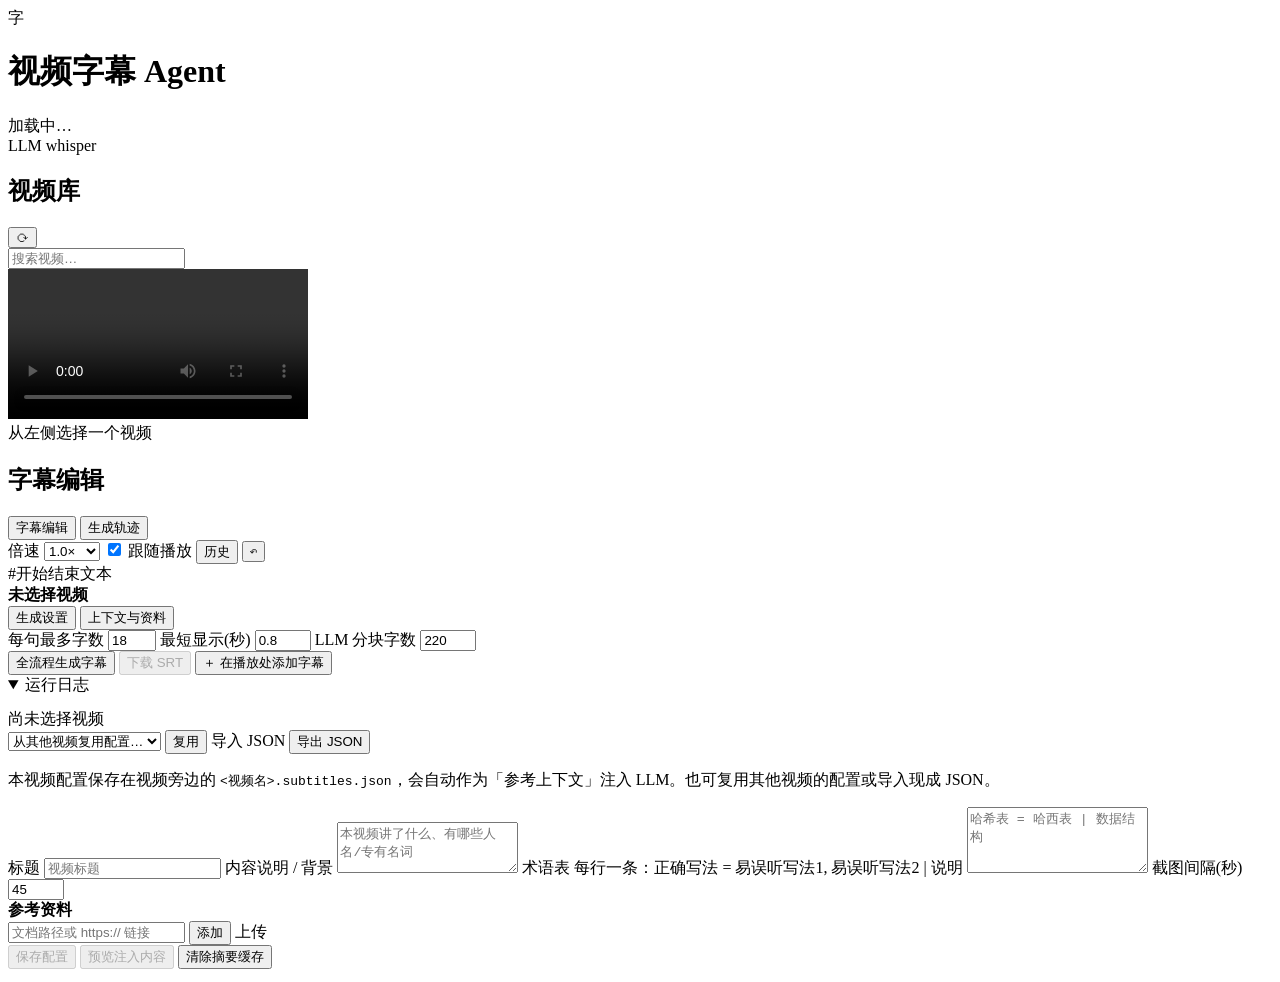
==== src/subtitles_agent/web/static/index.html @ 6e0f7b09 "refactor: 重命名 subtitle -> subtitles - 包/目录 src/subtitle_agent -> src/subtitles_agent - 模块 subtitle.p" ====
<!DOCTYPE html>
<html lang="zh-CN">
<head>
  <meta charset="UTF-8" />
  <meta name="viewport" content="width=device-width, initial-scale=1.0" />
  <title>视频字幕 Agent</title>
  <link rel="stylesheet" href="/static/style.css" />
</head>
<body>
  <header class="topbar">
    <div class="brand">
      <span class="logo">字</span>
      <div>
        <h1>视频字幕 Agent</h1>
        <div class="sub" id="projectDir">加载中…</div>
      </div>
    </div>
    <div class="badges">
      <span class="badge" id="llmBadge">LLM</span>
      <span class="badge" id="whisperBadge">whisper</span>
    </div>
  </header>

  <div class="layout">
    <!-- 左：视频库 -->
    <aside class="sidebar">
      <div class="sidebar-head">
        <h2>视频库</h2>
        <button class="icon-btn" id="refreshVideos" title="刷新">⟳</button>
      </div>
      <input type="search" id="search" placeholder="搜索视频…" />
      <div class="video-list" id="videoList"></div>
    </aside>

    <!-- 中：播放器 + 字幕编辑 -->
    <main class="workspace">
      <section class="player-panel">
        <div class="player-wrap">
          <video id="player" controls preload="metadata"></video>
          <div class="subtitles-overlay" id="overlay"></div>
          <div class="empty-hint" id="emptyHint">从左侧选择一个视频</div>
        </div>
      </section>

      <section class="editor-panel">
        <div class="editor-head">
          <h2><span id="editorTitle">字幕编辑</span> <span class="muted" id="cueCount"></span></h2>
          <div class="editor-tools">
            <div class="view-toggle">
              <button class="active" data-view="edit">字幕编辑</button>
              <button data-view="trajectory">生成轨迹</button>
            </div>
            <label class="speed-control"><span class="muted">倍速</span>
              <select id="playbackRate" title="播放速度（快捷键 [ 减速 / ] 加速）">
                <option value="0.5">0.5×</option>
                <option value="0.75">0.75×</option>
                <option value="1" selected>1.0×</option>
                <option value="1.25">1.25×</option>
                <option value="1.5">1.5×</option>
                <option value="1.75">1.75×</option>
                <option value="2">2.0×</option>
                <option value="2.5">2.5×</option>
                <option value="3">3.0×</option>
              </select>
            </label>
            <label class="checkbox small"><input type="checkbox" id="followPlay" checked /> 跟随播放</label>
            <span class="save-status" id="saveStatus"></span>
            <button class="icon-btn" id="btnHistory" title="历史版本">历史</button>
            <button class="icon-btn" id="btnUndo" title="撤销">↶</button>
          </div>
        </div>
        <div id="backupPanel" class="backup-panel hidden"></div>
        <div id="editView" class="edit-view">
          <div class="table-head">
            <span>#</span><span>开始</span><span>结束</span><span>文本</span><span></span>
          </div>
          <div class="cue-list" id="cueList"></div>
        </div>
        <div id="trajectoryView" class="trajectory-view hidden"></div>
      </section>
    </main>

    <!-- 右：生成设置 / 上下文 -->
    <aside class="settings-panel">
      <div class="file-title">
        <strong id="currentName">未选择视频</strong>
        <span class="muted" id="currentMeta"></span>
      </div>

      <div class="tabs">
        <button class="tab active" data-tab="generate">生成设置</button>
        <button class="tab" data-tab="context">上下文与资料</button>
      </div>

      <div class="tab-panel" id="tab-generate">
        <div class="panel-block">
          <div class="settings-grid">
            <label>每句最多字数
              <input type="number" id="maxChars" min="6" max="60" value="18" />
            </label>
            <label>最短显示(秒)
              <input type="number" id="minDuration" min="0.3" max="5" step="0.1" value="0.8" />
            </label>
            <label>LLM 分块字数
              <input type="number" id="blockChars" min="60" max="800" step="10" value="220" />
            </label>
          </div>
        </div>

        <div class="panel-block">
          <div class="actions">
            <button class="primary wide" id="btnFull">全流程生成字幕</button>
            <button id="btnDownload" disabled>下载 SRT</button>
            <button id="btnAddCue">＋ 在播放处添加字幕</button>
          </div>
        </div>

        <div class="progress hidden" id="progressBox">
          <div class="progress-bar"><div id="progressFill"></div></div>
          <div class="progress-text"><span id="progressMsg"></span><span id="progressPct"></span></div>
          <details open>
            <summary>运行日志</summary>
            <pre id="jobLog"></pre>
          </details>
        </div>
      </div>

      <div class="tab-panel hidden" id="tab-context">
        <div class="config-bar">
          <span class="muted" id="configPath">尚未选择视频</span>
          <div class="config-actions">
            <select id="reuseSelect"><option value="">从其他视频复用配置…</option></select>
            <button id="btnReuse">复用</button>
            <label class="upload-btn">导入 JSON<input type="file" id="configFile" accept=".json,application/json" hidden /></label>
            <button id="btnExportConfig">导出 JSON</button>
          </div>
        </div>
        <p class="hint">
          本视频配置保存在视频旁边的 <code>&lt;视频名&gt;.subtitles.json</code>，会自动作为「参考上下文」注入 LLM。也可复用其他视频的配置或导入现成 JSON。
        </p>
        <div class="ctx-grid">
          <label>标题
            <input type="text" id="cfgTitle" placeholder="视频标题" />
          </label>
          <label class="wide">内容说明 / 背景
            <textarea id="ctxContext" rows="3" placeholder="本视频讲了什么、有哪些人名/专有名词"></textarea>
          </label>
          <label class="wide">术语表 <span class="muted">每行一条：正确写法 = 易误听写法1, 易误听写法2 | 说明</span>
            <textarea id="ctxGlossary" rows="4" placeholder="哈希表 = 哈西表 | 数据结构"></textarea>
          </label>
          <label>截图间隔(秒)
            <input type="number" id="ctxFrameInterval" min="5" max="600" step="5" value="45" />
          </label>
        </div>

        <div class="doc-block">
          <div class="doc-head">
            <strong>参考资料</strong>
            <span class="muted" id="docCount"></span>
          </div>
          <div class="doc-list" id="docList"></div>
          <div class="doc-add">
            <input type="text" id="docInput" placeholder="文档路径或 https:// 链接" />
            <button id="btnAddDoc">添加</button>
            <label class="upload-btn">上传<input type="file" id="docFile" hidden /></label>
          </div>
        </div>

        <div class="actions">
          <button class="primary wide" id="btnSaveConfig" disabled>保存配置</button>
          <button id="btnPreviewCtx" disabled>预览注入内容</button>
          <button class="danger" id="btnClearCache">清除摘要缓存</button>
        </div>
        <pre id="ctxPreview" class="ctx-preview hidden"></pre>
      </div>
    </aside>
  </div>

  <div class="toast" id="toast"></div>
  <div id="diffModal" class="modal hidden"></div>
  <script src="/static/app.js"></script>
</body>
</html>
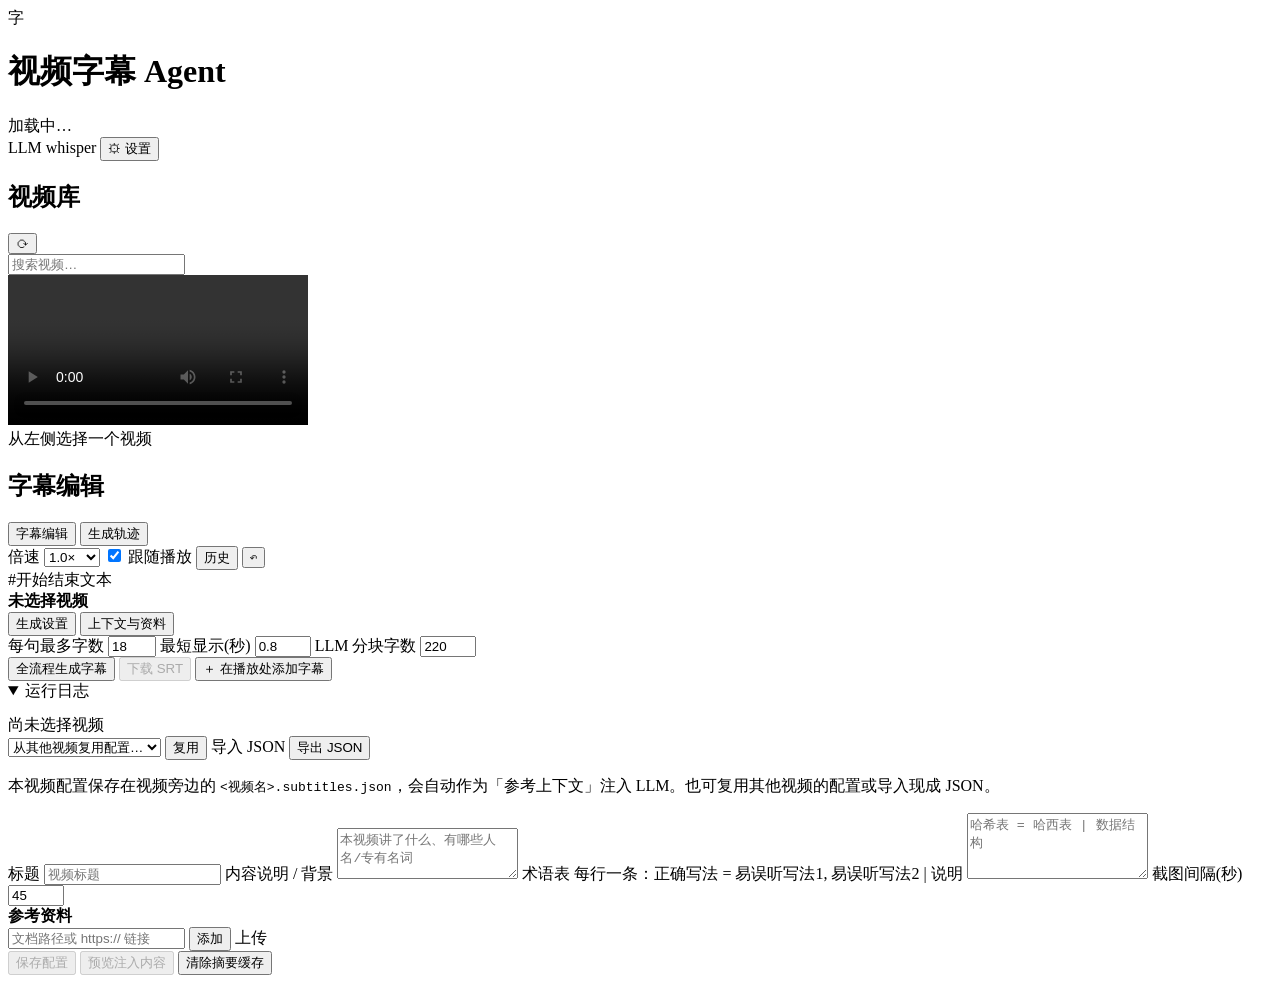
==== commit 5f7a30de: "feat: 用 config.toml + 网页设置替代 .env/环境变量配置" ====
--- a/src/subtitles_agent/web/static/index.html
+++ b/src/subtitles_agent/web/static/index.html
@@ -18,6 +18,7 @@
     <div class="badges">
       <span class="badge" id="llmBadge">LLM</span>
       <span class="badge" id="whisperBadge">whisper</span>
+      <button class="icon-btn" id="btnSettings" title="全局设置">⚙ 设置</button>
     </div>
   </header>
 
@@ -178,6 +179,7 @@
 
   <div class="toast" id="toast"></div>
   <div id="diffModal" class="modal hidden"></div>
+  <div id="settingsModal" class="modal hidden"></div>
   <script src="/static/app.js"></script>
 </body>
 </html>
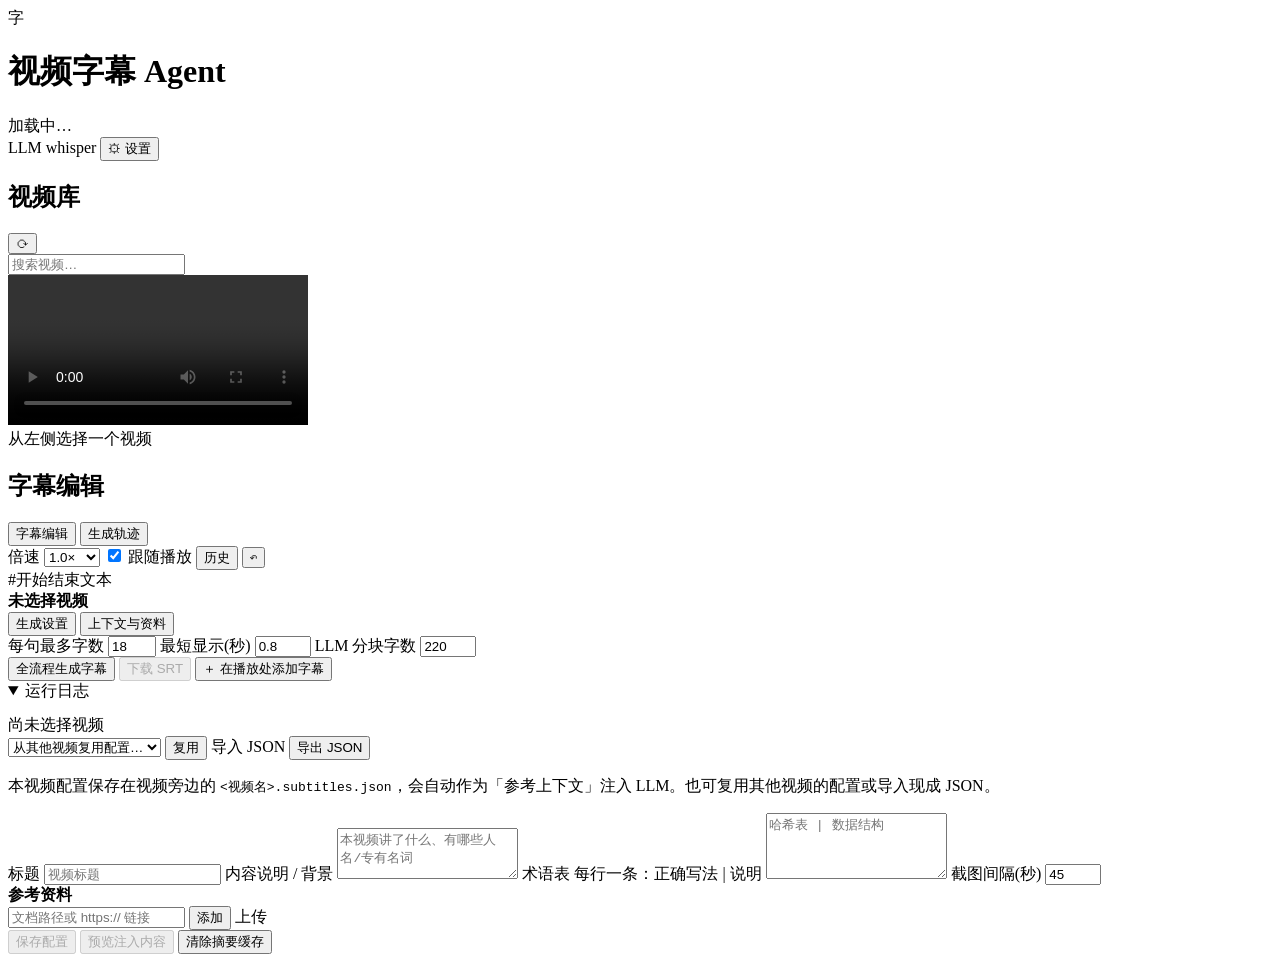
==== commit 1528b40b: "refactor: 术语表去掉「易误听写法」，只保留正确写法 + 说明 - video_config.normalize_glossary 统一为 {term, note}，忽略旧 aliases 字" ====
--- a/src/subtitles_agent/web/static/index.html
+++ b/src/subtitles_agent/web/static/index.html
@@ -146,8 +146,8 @@
           <label class="wide">内容说明 / 背景
             <textarea id="ctxContext" rows="3" placeholder="本视频讲了什么、有哪些人名/专有名词"></textarea>
           </label>
-          <label class="wide">术语表 <span class="muted">每行一条：正确写法 = 易误听写法1, 易误听写法2 | 说明</span>
-            <textarea id="ctxGlossary" rows="4" placeholder="哈希表 = 哈西表 | 数据结构"></textarea>
+          <label class="wide">术语表 <span class="muted">每行一条：正确写法 | 说明</span>
+            <textarea id="ctxGlossary" rows="4" placeholder="哈希表 | 数据结构"></textarea>
           </label>
           <label>截图间隔(秒)
             <input type="number" id="ctxFrameInterval" min="5" max="600" step="5" value="45" />
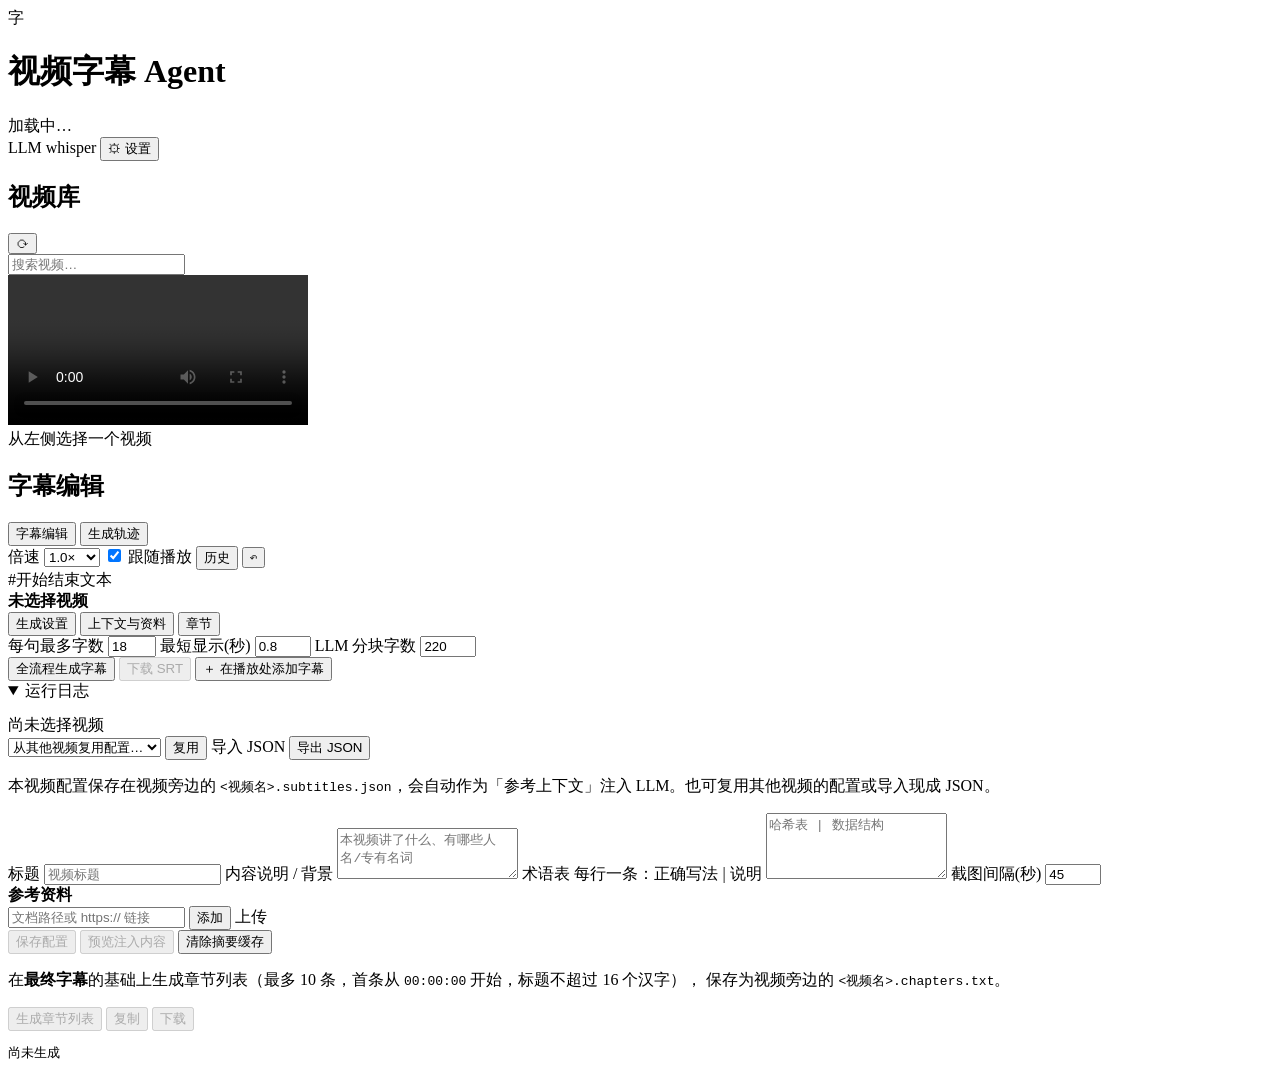
==== commit 46352c98: "feat: 基于最终字幕单独生成章节列表 - 新增 chapters.py：把字幕压成时间轴 → LLM 划分章节 → 解析/吸附字幕时间/限 10 条/标题 ≤16 字/首条归零 - LLMClie" ====
--- a/src/subtitles_agent/web/static/index.html
+++ b/src/subtitles_agent/web/static/index.html
@@ -91,6 +91,7 @@
       <div class="tabs">
         <button class="tab active" data-tab="generate">生成设置</button>
         <button class="tab" data-tab="context">上下文与资料</button>
+        <button class="tab" data-tab="chapters">章节</button>
       </div>
 
       <div class="tab-panel" id="tab-generate">
@@ -174,6 +175,20 @@
         </div>
         <pre id="ctxPreview" class="ctx-preview hidden"></pre>
       </div>
+
+      <div class="tab-panel hidden" id="tab-chapters">
+        <p class="hint">
+          在<strong>最终字幕</strong>的基础上生成章节列表（最多 10 条，首条从 <code>00:00:00</code> 开始，标题不超过 16 个汉字），
+          保存为视频旁边的 <code>&lt;视频名&gt;.chapters.txt</code>。
+        </p>
+        <div class="actions">
+          <button class="primary wide" id="btnGenChapters" disabled>生成章节列表</button>
+          <button id="btnCopyChapters" disabled>复制</button>
+          <button id="btnDownloadChapters" disabled>下载</button>
+        </div>
+        <div class="muted" id="chaptersFile" style="font-size:11px;margin:8px 0 4px"></div>
+        <pre id="chapterList" class="chapter-list">尚未生成</pre>
+      </div>
     </aside>
   </div>
 
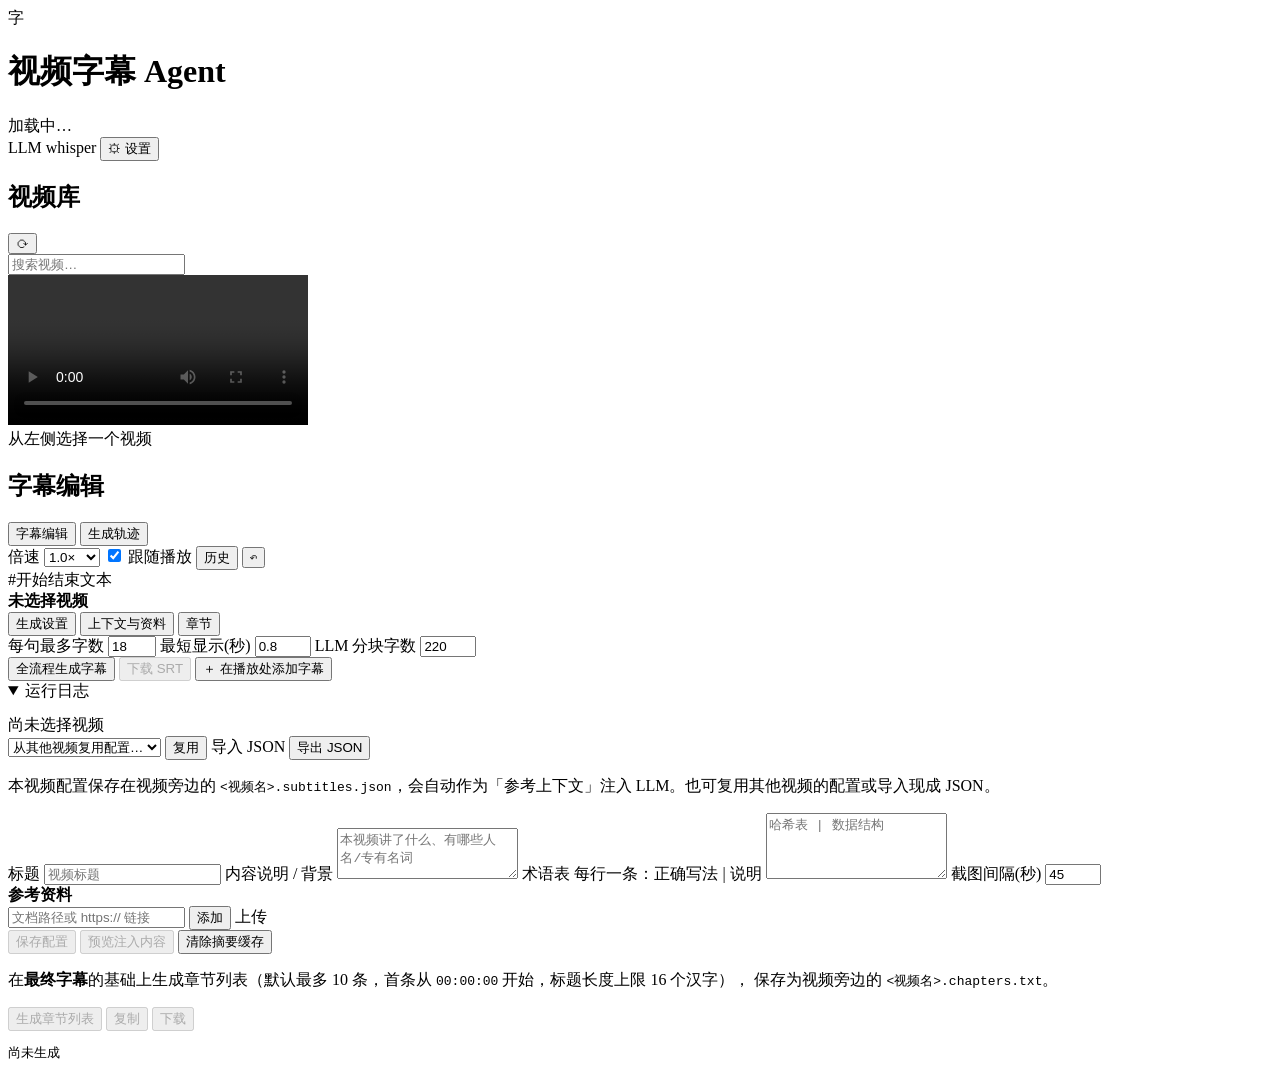
==== commit 2030efd6: "docs: 设置页说明与章节提示改为最终状态表述" ====
--- a/src/subtitles_agent/web/static/index.html
+++ b/src/subtitles_agent/web/static/index.html
@@ -178,7 +178,7 @@
 
       <div class="tab-panel hidden" id="tab-chapters">
         <p class="hint">
-          在<strong>最终字幕</strong>的基础上生成章节列表（最多 10 条，首条从 <code>00:00:00</code> 开始，标题不超过 16 个汉字），
+          在<strong>最终字幕</strong>的基础上生成章节列表（默认最多 10 条，首条从 <code>00:00:00</code> 开始，标题长度上限 16 个汉字），
           保存为视频旁边的 <code>&lt;视频名&gt;.chapters.txt</code>。
         </p>
         <div class="actions">
